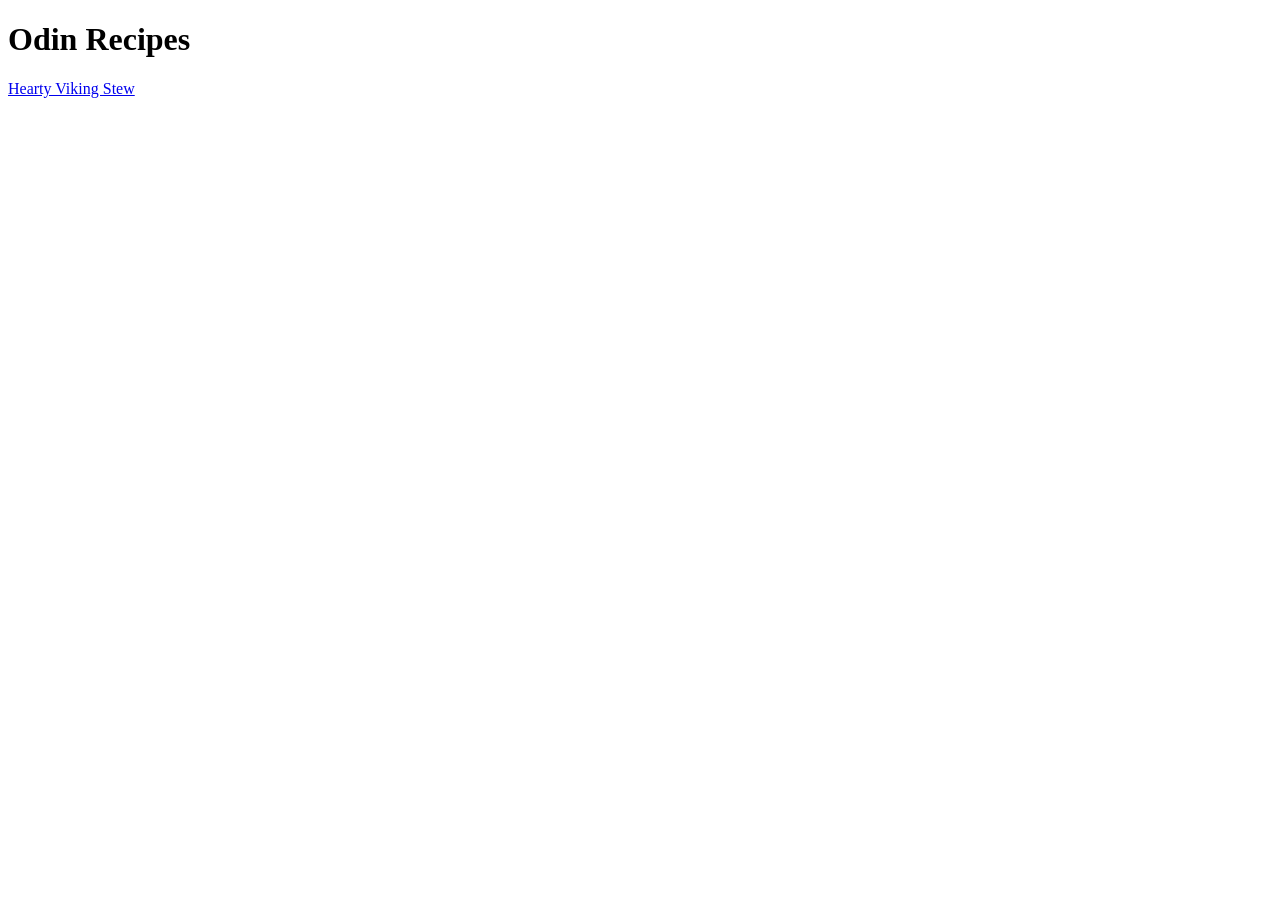
==== index.html @ 8508b7e4 "Essa é a homepage do meu projeto, onde ficara agru pado todas as "receitas" do site" ====
<!DOCTYPE html>
<html lang="en">

<head>
    <meta charset="UTF-8">
    <meta name="viewport" content="width=device-width, initial-scale=1.0">
    <title>Odin Recipes</title>
</head>

<body>
    <h1>Odin Recipes</h1>
    <a href="recipes/he-vi-ste.html">Hearty Viking Stew</a>
    
</body>

</html>
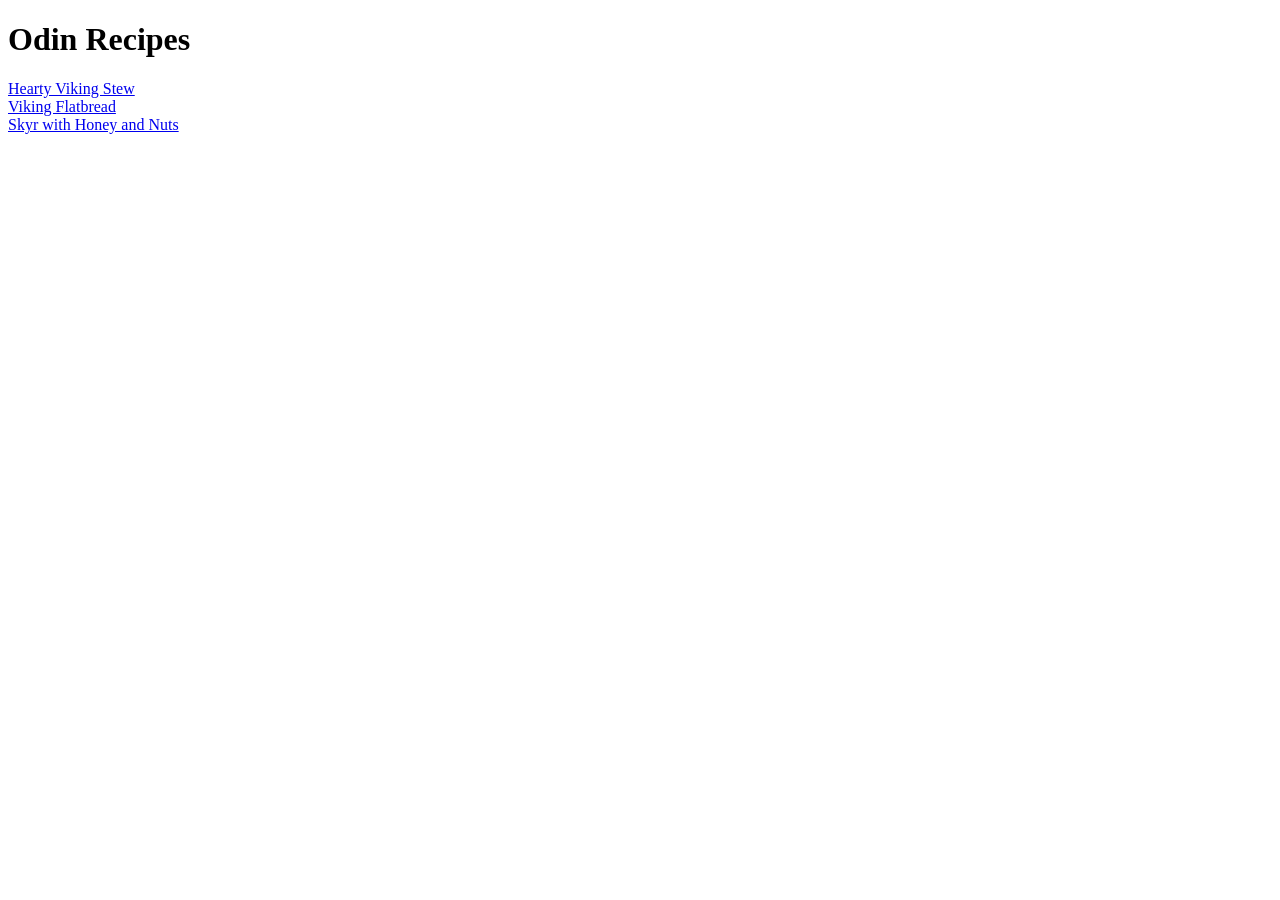
==== commit 7443a837: "recipes" ====
--- a/index.html
+++ b/index.html
@@ -9,8 +9,9 @@
 
 <body>
     <h1>Odin Recipes</h1>
-    <a href="recipes/he-vi-ste.html">Hearty Viking Stew</a>
-    
+    <a href="recipes/he-vi-ste.html" target="_blank" rel="noreferrer">Hearty Viking Stew</a><br>
+    <a href="recipes/viking-flat.html" target="_blank" rel="noreferrer">Viking Flatbread</a><br>
+    <a href="recipes/swhan.html" target="_blank" rel="noreferrer">Skyr with Honey and Nuts</a>
 </body>
 
 </html>
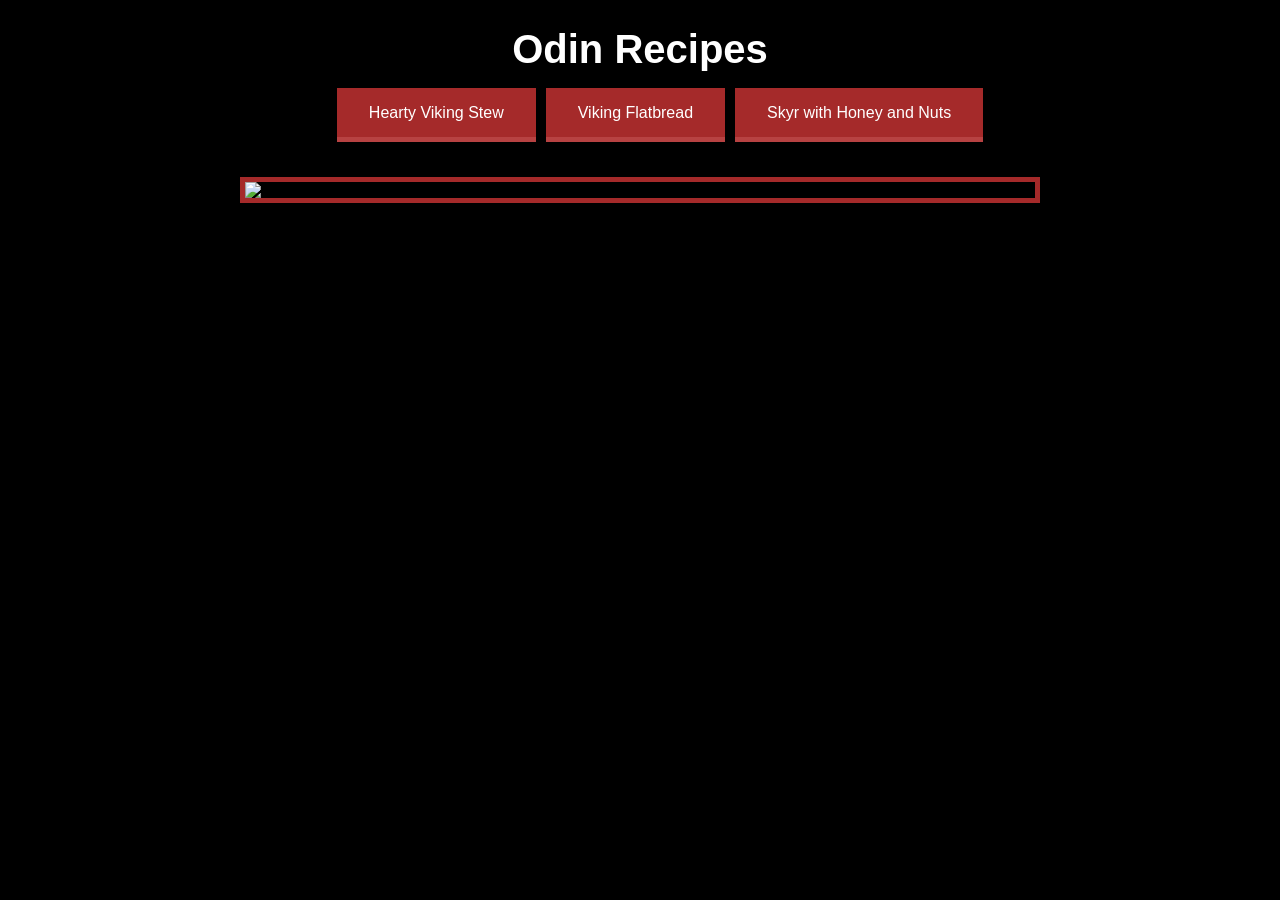
==== commit 75523159: "style.css" ====
--- a/index.html
+++ b/index.html
@@ -4,14 +4,24 @@
 <head>
     <meta charset="UTF-8">
     <meta name="viewport" content="width=device-width, initial-scale=1.0">
+    <link rel="stylesheet" href="style.css">
     <title>Odin Recipes</title>
 </head>
 
 <body>
+    <div class="title">
     <h1>Odin Recipes</h1>
-    <a href="recipes/he-vi-ste.html" target="_blank" rel="noreferrer">Hearty Viking Stew</a><br>
-    <a href="recipes/viking-flat.html" target="_blank" rel="noreferrer">Viking Flatbread</a><br>
-    <a href="recipes/swhan.html" target="_blank" rel="noreferrer">Skyr with Honey and Nuts</a>
+    </div>
+    
+    <div class="link-list">
+        <ul>
+            <li><a href="recipes/he-vi-ste.html" target="_blank" rel="noreferrer">Hearty Viking Stew</a></li>
+            <li><a href="recipes/viking-flat.html" target="_blank" rel="noreferrer">Viking Flatbread</a></li>
+            <li><a href="recipes/swhan.html" target="_blank" rel="noreferrer">Skyr with Honey and Nuts</a></li>
+         </ul>   
+    </div>
+
+    <img src="https://www.tabuleirocriativo.com.br/Images1/um_banquete_a_odin-topimage.jpg">
 </body>
 
 </html>
--- a/style.css
+++ b/style.css
@@ -0,0 +1,46 @@
+* {
+    box-sizing: border-box;
+    background-color: black;
+}
+
+
+
+.title {
+    text-align: center;
+    color: white;
+    font-family: 'Franklin Gothic Medium', 'Arial Narrow', Arial, sans-serif;
+    font-size: 20px;
+    
+}
+
+img{
+    display: block;
+    width: 800px;
+    height: auto;
+    margin: 0 auto;
+    margin-top: 50px;
+    border: 5px solid brown;
+
+}
+
+ul {
+    font-family: sans-serif;
+    display: flex;
+    list-style: none;
+    justify-content: center;
+    
+}
+
+li {
+    margin: 5px;
+}
+
+.link-list a {
+    background-color: brown;
+    color: white;
+    text-decoration: none;
+    padding: 1em 2em;
+    border-bottom: solid 5px rgba(197, 85, 85, 0.568);
+    
+}
+
